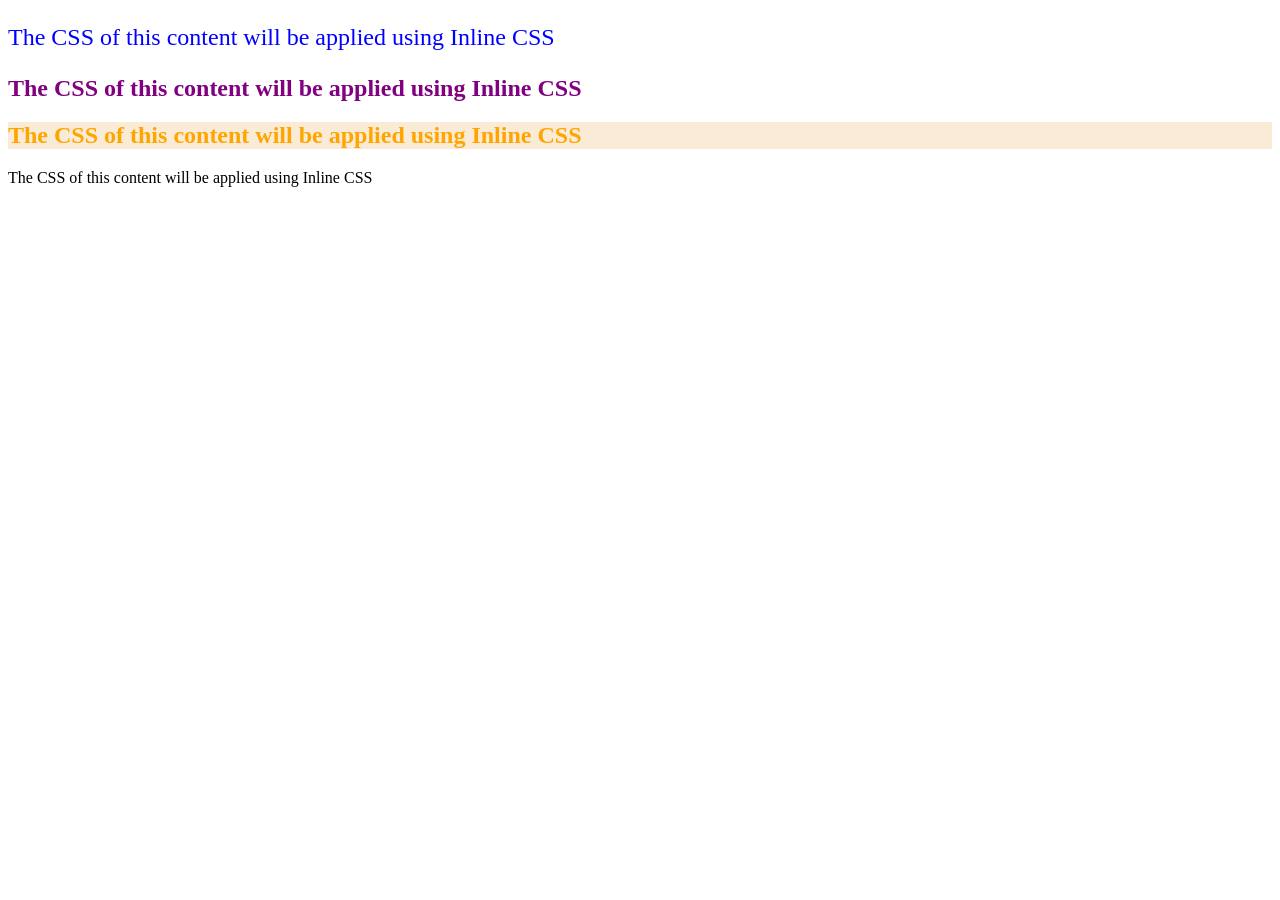
==== lecture1.html @ ddd7d740 "push" ====
<!DOCTYPE html>
<html lang="en">
  <head>
    <meta charset="UTF-8" />
    <meta name="viewport" content="width=device-width, initial-scale=1.0" />
    <title>Intro to CSS and Selectors</title>
    <!--Internal CSS/Embedded CSS-->
    <style>
      /* p {
        color: blue;
        font-size: 24px;
      }
      */
    </style>
    <link rel="stylesheet" href="./lecture1.css" />
  </head>
  <body>
    <!--Inline CSS-->
    <p>The CSS of this content will be applied using Inline CSS</p>

    <!--Selectors-->
    <!--Element Selector-->
    <h2>The CSS of this content will be applied using Inline CSS</h2>

    <!--Class Selector-->
    <h2 class="orange red-background">
      The CSS of this content will be applied using Inline CSS
    </h2>

    <!--ID Selector-->
    <section>The CSS of this content will be applied using Inline CSS</section>
  </body>
</html>
---- lecture1.css ----
p {
  color: blue;
  font-size: 24px;
}

h2 {
  color: purple;
}

.orange {
  color: orange;
}
.red-background {
  background-color: antiquewhite;
}
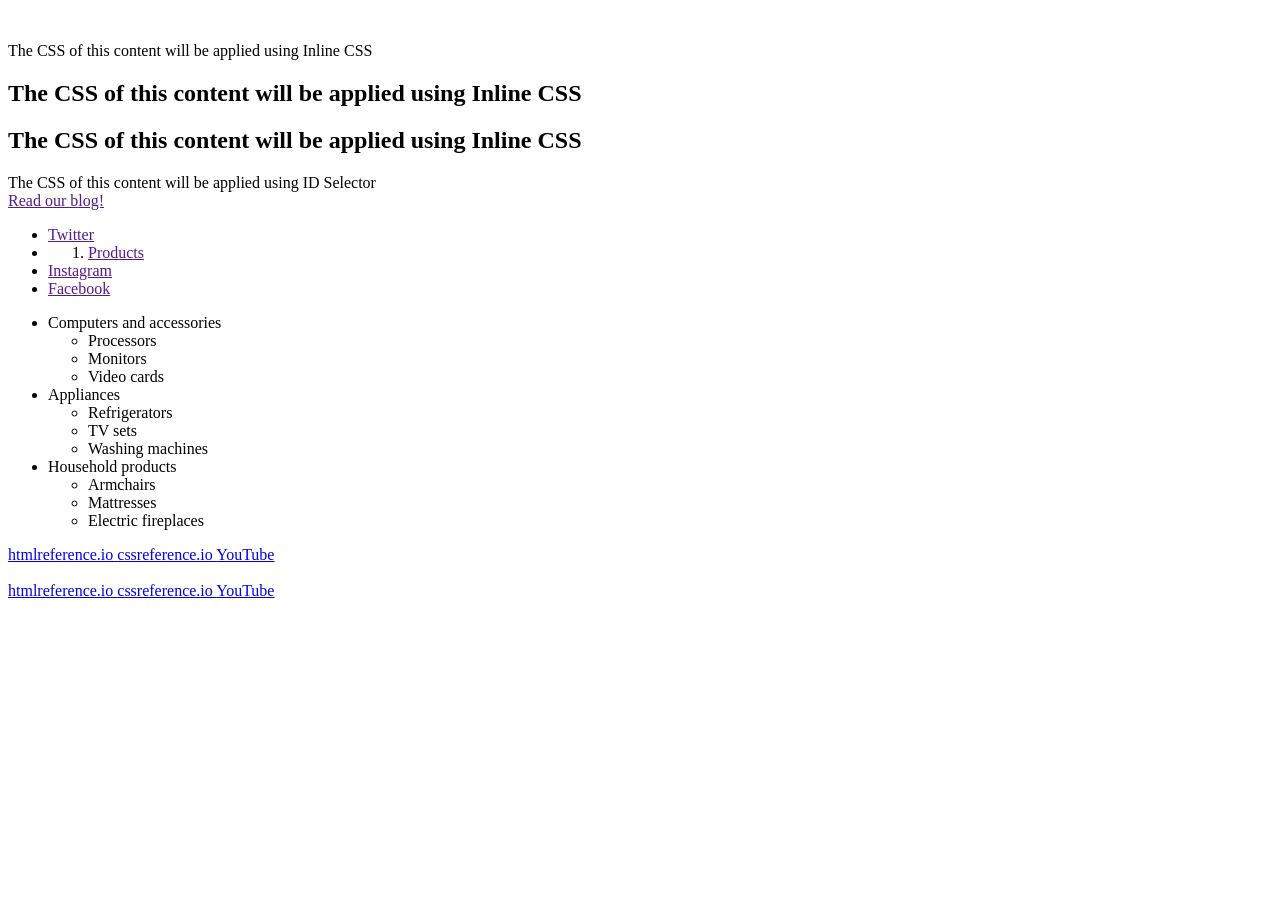
==== commit 38e0de2c: "push" ====
--- a/lecture1.html
+++ b/lecture1.html
@@ -14,7 +14,7 @@
     </style>
     <link rel="stylesheet" href="./lecture1.css" />
   </head>
-  <body>
+  <br>
     <!--Inline CSS-->
     <p>The CSS of this content will be applied using Inline CSS</p>
 
@@ -28,6 +28,72 @@
     </h2>
 
     <!--ID Selector-->
-    <section>The CSS of this content will be applied using Inline CSS</section>
+    <section id="about">
+      The CSS of this content will be applied using ID Selector
+    </section>
+
+    <!--Descendant Selector-->
+    <a href="">Read our blog!</a>
+    <ul class="social-links">
+      <li>
+        <a href="">Twitter</a>
+      </li>
+      <li>
+        <ol>
+          <li><a href="">Products</a></li>
+        </ol>
+      </li>
+      <li>
+        <a href="">Instagram</a>
+      </li>
+      <li>
+        <a href="">Facebook</a>
+      </li>
+    </ul>
+
+    <!--Child Selector-->
+    <ul class="menu">
+      <li>
+        Computers and accessories
+        <ul class="submenu">
+          <li>Processors</li>
+          <li>Monitors</li>
+          <li>Video cards</li>
+        </ul>
+      </li>
+      <li>
+        Appliances
+        <ul class="submenu">
+          <li>Refrigerators</li>
+          <li>TV sets</li>
+          <li>Washing machines</li>
+        </ul>
+      </li>
+      <li>
+        Household products
+        <ul class="submenu">
+          <li>Armchairs</li>
+          <li>Mattresses</li>
+          <li>Electric fireplaces</li>
+        </ul>
+      </li>
+    </ul>
+
+    <!--Attribute Selector-->
+    <a href="https://htmlreference.io" title="Tag book"> htmlreference.io </a>
+
+    <a href="https://cssreference.io" title="Style guide"> cssreference.io </a>
+
+    <a href="https://www.youtube.com">YouTube </a>
+    <br />
+    <br />
+
+
+    <!--Attribute Selector with Value-->
+    <a href="https://htmlreference.io" title="Tag book"> htmlreference.io </a>
+
+    <a href="https://cssreference.io" title="Style guide"> cssreference.io </a>
+
+    <a href="https://www.youtube.com">YouTube</a>
   </body>
 </html>
